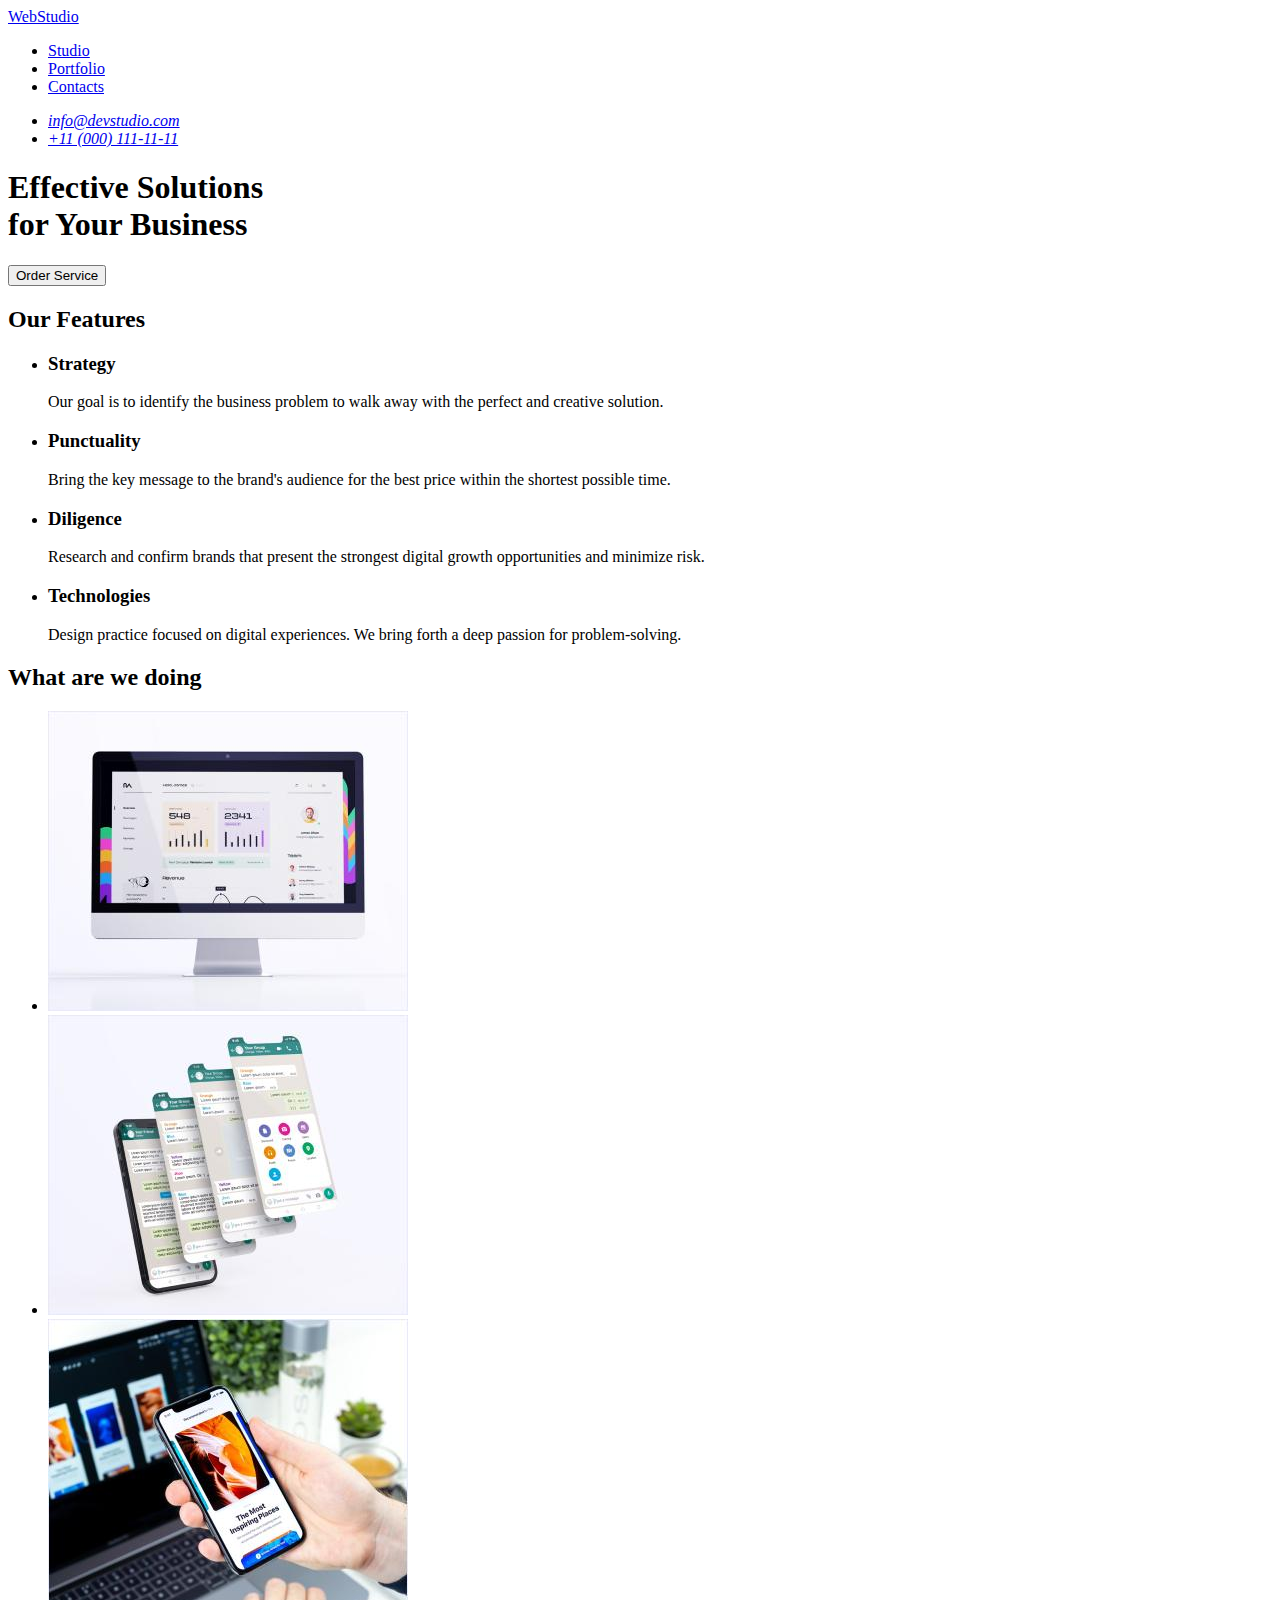
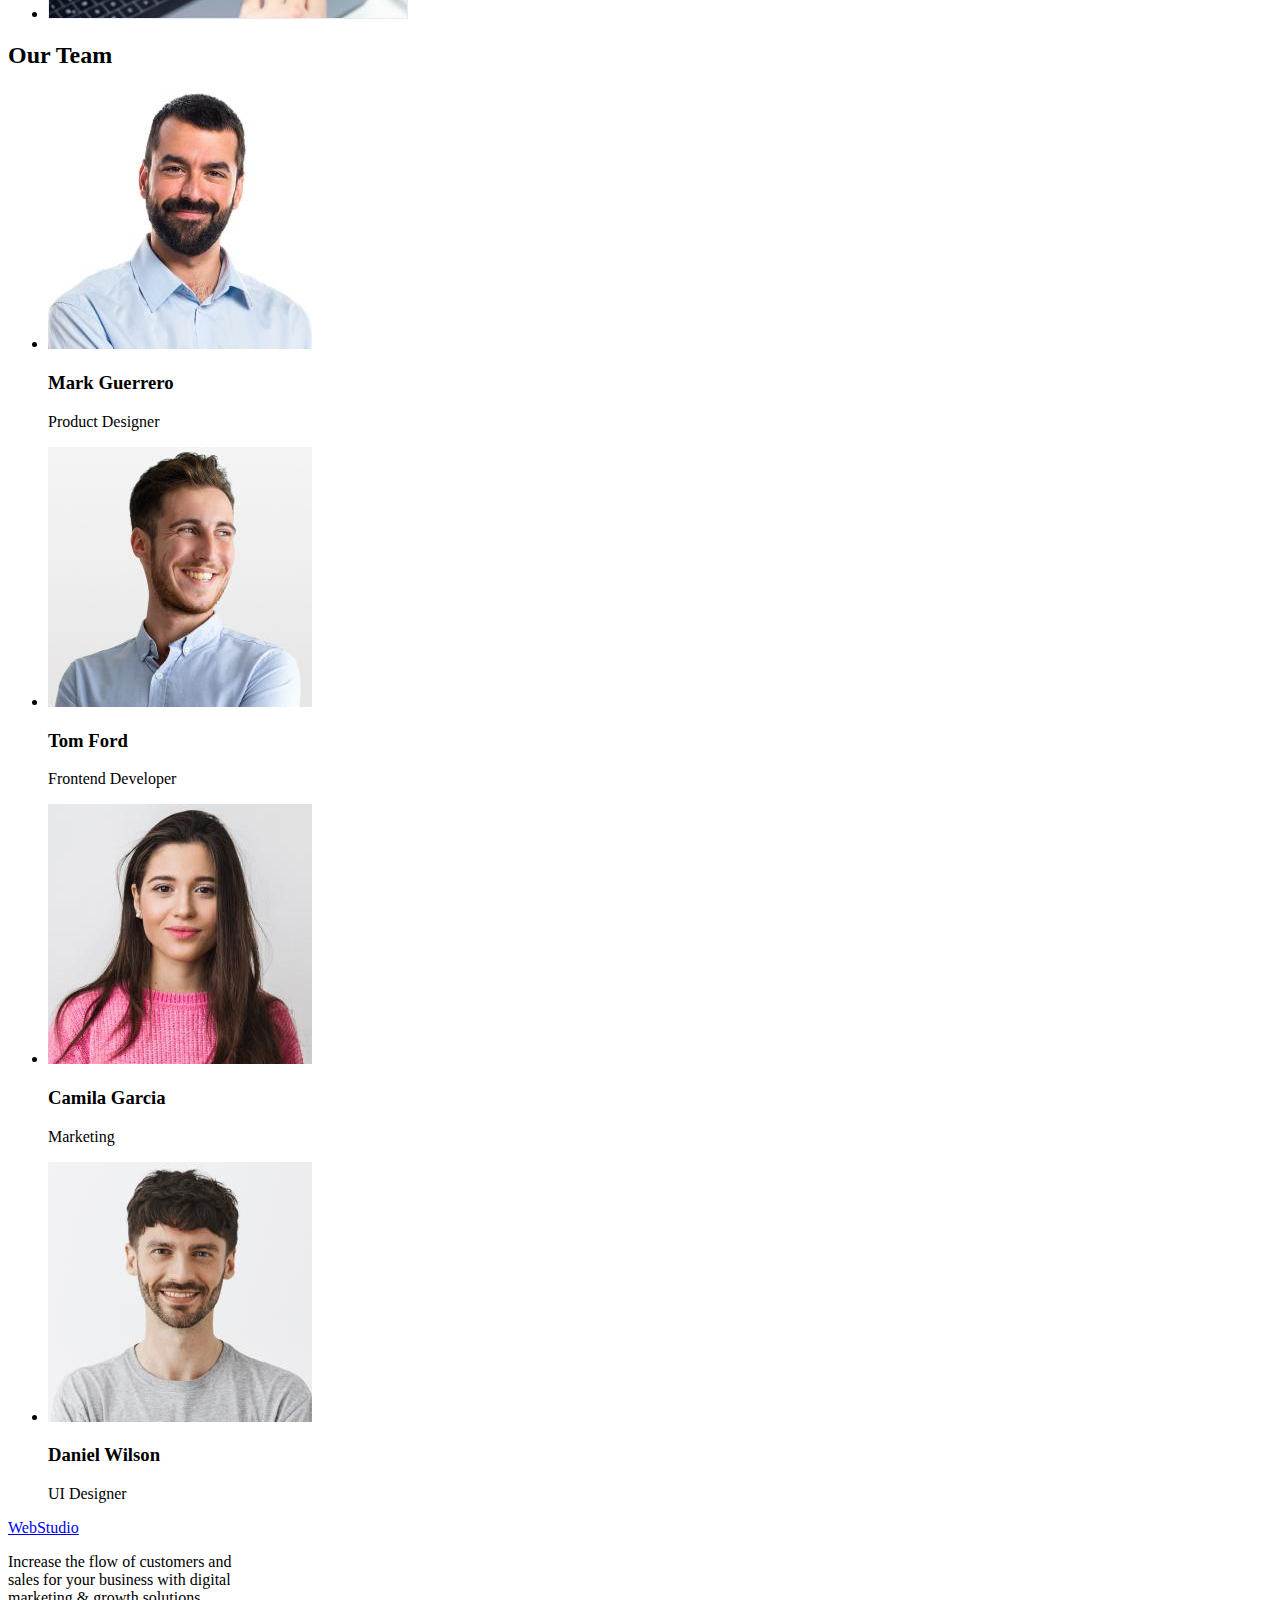
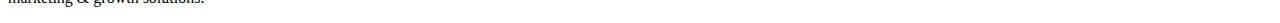
==== index.html @ aed1b701 "created Portfolio" ====
<!DOCTYPE html>
<html lang="en">
  <head>
    <meta charset="UTF-8" />
    <meta http-equiv="X-UA-Compatible" content="IE=edge" />
    <meta name="viewport" content="width=device-width, initial-scale=1.0" />
    <title>WEBSTUDIO</title>
  </head>
  <body>
    <!-- Header of the page -->
    <header>
      <nav>
        <a href="./index.html">WebStudio</a>
        <ul>
          <li><a href="Studio">Studio</a></li>
          <li><a href="Portfolio">Portfolio</a></li>
          <li><a href="Contacts">Contacts</a></li>
        </ul>
      </nav>
      <address>
        <ul>
          <li><a href="mailto:info@devstudio.com">info@devstudio.com</a></li>
          <li><a href="tel:+110001111111">+11 (000) 111-11-11</a></li>
        </ul>
      </address>
    </header>
    <!-- End of header -->

    <!-- Main section -->
    <main>
      <section>
        <h1>Effective Solutions<br />for Your Business</h1>
        <button type="button">Order Service</button>
      </section>
      <section>
        <h2>Оur Features</h2>
        <ul>
          <li>
            <h3>Strategy</h3>
            <p>
              Our goal is to identify the business problem to walk away with the
              perfect and creative solution.
            </p>
          </li>
          <li>
            <h3>Punctuality</h3>
            <p>
              Bring the key message to the brand's audience for the best price
              within the shortest possible time.
            </p>
          </li>
          <li>
            <h3>Diligence</h3>
            <p>
              Research and confirm brands that present the strongest digital
              growth opportunities and minimize risk.
            </p>
          </li>
          <li>
            <h3>Technologies</h3>
            <p>
              Design practice focused on digital experiences. We bring forth a
              deep passion for problem-solving.
            </p>
          </li>
        </ul>
      </section>
      <section>
        <h2>What are we doing</h2>
        <ul>
          <li>
            <img src="./images/monitor.jpg" alt="monitor apple" width="360" />
          </li>
          <li>
            <img src="./images/gadget.jpg" alt="phone" width="360" />
          </li>
          <li>
            <img src="./images/laptop.jpg" alt="notebook" width="360" />
          </li>
        </ul>
      </section>
      <section>
        <h2>Our Team</h2>
        <ul>
          <li>
            <img
              src="./images/mark_guerrero.jpg"
              alt="Mark Guerrero"
              width="264"
            />
            <h3>Mark Guerrero</h3>
            <p>Product Designer</p>
          </li>
          <li>
            <img src="./images/tom_ford.jpg" alt="Tom Ford" width="264" />
            <h3>Tom Ford</h3>
            <p>Frontend Developer</p>
          </li>
          <li>
            <img
              src="./images/camila_garcia.jpg"
              alt="Camila garcia"
              width="264"
            />
            <h3>Camila Garcia</h3>
            <p>Marketing</p>
          </li>
          <li>
            <img
              src="./images/daniel_wilson.jpg"
              alt="Daniel Wilson"
              width="264"
            />
            <h3>Daniel Wilson</h3>
            <p>UI Designer</p>
          </li>
        </ul>
      </section>
    </main>
    <!-- End of main section -->

    <!-- Footer of the page-->
    <footer>
      <a href="./index.html">WebStudio</a>
      <p>
        Increase the flow of customers and <br />
        sales for your business with digital <br />
        marketing & growth solutions.
      </p>
    </footer>
    <!-- End of the Footer -->
  </body>
</html>
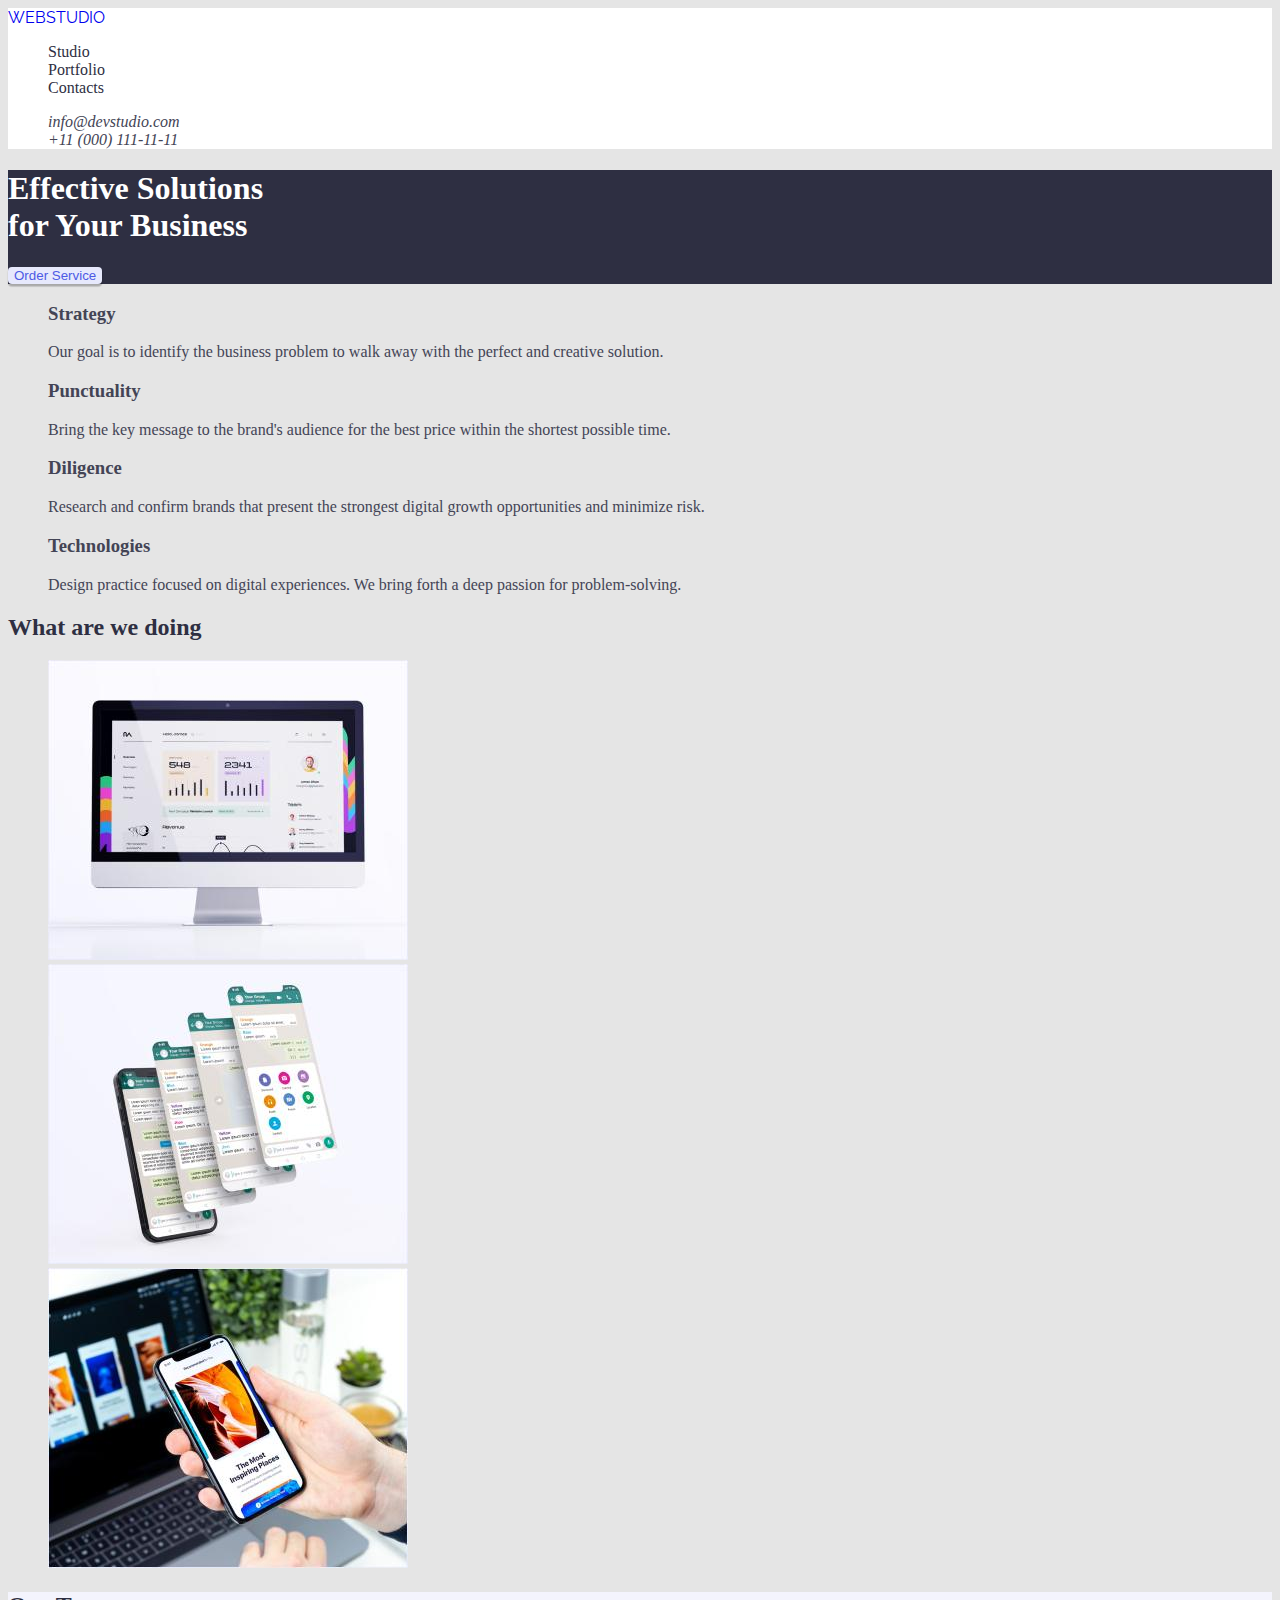
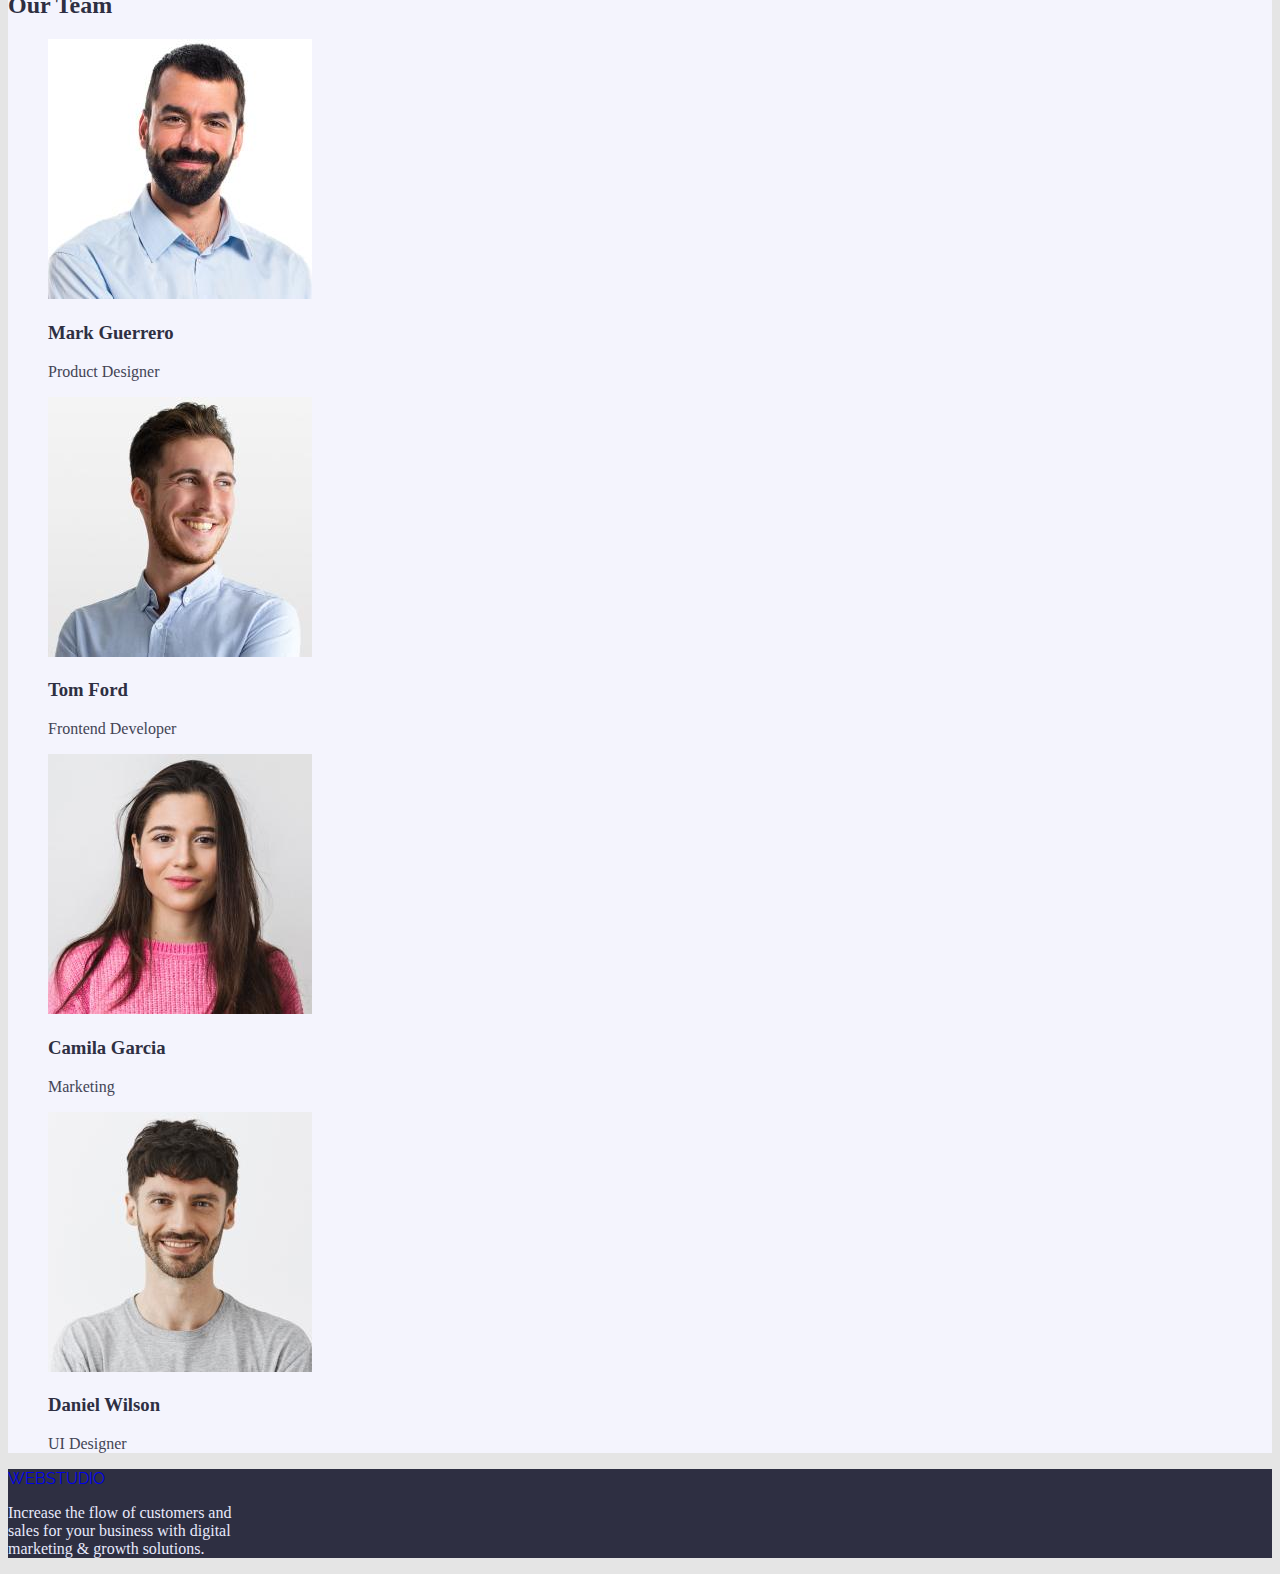
==== commit 503f2b9e: "udates, styles.css" ====
--- a/index.html
+++ b/index.html
@@ -5,96 +5,102 @@
     <meta http-equiv="X-UA-Compatible" content="IE=edge" />
     <meta name="viewport" content="width=device-width, initial-scale=1.0" />
     <title>WEBSTUDIO</title>
+    <link href="https://fonts.googleapis.com/css2?family=Raleway:wght@700&family=Roboto:wght@400;500;700;900&display=swap" rel="stylesheet">
+    <link rel="stylesheet" href="./css/styles.css">
   </head>
   <body>
-    <!-- Header of the page -->
-    <header>
-      <nav>
-        <a href="./index.html">WebStudio</a>
-        <ul>
-          <li><a href="Studio">Studio</a></li>
-          <li><a href="Portfolio">Portfolio</a></li>
-          <li><a href="Contacts">Contacts</a></li>
+    <!-- Header sectionn -->
+    <header class="header=section">
+      <nav class="nav-section">
+        <a href="./index.html" class="logo"><span class="accent">Web</span>Studio</a>
+        <ul class="nav-list">
+          <li><a href="studio" class="link">Studio</a></li>
+          <li><a href="portfolio" class="link">Portfolio</a></li>
+          <li><a href="contacts" class="link">Contacts</a></li>
         </ul>
-      </nav>
-      <address>
-        <ul>
-          <li><a href="mailto:info@devstudio.com">info@devstudio.com</a></li>
-          <li><a href="tel:+110001111111">+11 (000) 111-11-11</a></li>
+      <address class="contact-section">
+        <ul class="list-link">
+          <li><a href="mailto:info@devstudio.com" class="link-primary">info@devstudio.com</a></li>
+          <li><a href="tel:+110001111111" class="link-secondary">+11 (000) 111-11-11</a></li>
         </ul>
       </address>
+      </nav>
     </header>
     <!-- End of header -->
 
     <!-- Main section -->
-    <main>
-      <section>
-        <h1>Effective Solutions<br />for Your Business</h1>
-        <button type="button">Order Service</button>
+    <main class="main-section">
+      <!-- Hero section-->
+      <section class="hero-section">
+        <h1 class="hero-title">Effective Solutions<br />for Your Business</h1>
+        <button type="button" class="button" class="button">Order Service</button>
       </section>
-      <section>
-        <h2>Оur Features</h2>
-        <ul>
+      <!-- Feutures section -->
+      <section class="features-section">
+        <h2 hidden class="visually-hidden-title">Оur Features</h2>
+        <ul class="features-list list">
           <li>
-            <h3>Strategy</h3>
-            <p>
+            <h3 class="feature-subtitle">Strategy</h3>
+            <p class="text">
               Our goal is to identify the business problem to walk away with the
               perfect and creative solution.
             </p>
           </li>
           <li>
-            <h3>Punctuality</h3>
-            <p>
+            <h3 class="feature-subtitle">Punctuality</h3>
+            <p class="text">
               Bring the key message to the brand's audience for the best price
               within the shortest possible time.
             </p>
           </li>
           <li>
-            <h3>Diligence</h3>
-            <p>
+            <h3 class="feature-subtitle">Diligence</h3>
+            <p class="text">
               Research and confirm brands that present the strongest digital
               growth opportunities and minimize risk.
             </p>
           </li>
           <li>
-            <h3>Technologies</h3>
-            <p>
+            <h3 class="feature-subtitle">Technologies</h3>
+            <p class="text">
               Design practice focused on digital experiences. We bring forth a
               deep passion for problem-solving.
             </p>
           </li>
         </ul>
       </section>
-      <section>
-        <h2>What are we doing</h2>
-        <ul>
-          <li>
+      <!-- Mission section -->
+      <section class="mission-section">
+        <h2 class="mission-title">What are we doing</h2>
+        <ul class="mission-list">
+          <li class="mission-list-item">
             <img src="./images/monitor.jpg" alt="monitor apple" width="360" />
           </li>
-          <li>
+          <li class="mission-list-item">
             <img src="./images/gadget.jpg" alt="phone" width="360" />
           </li>
-          <li>
+          <li class="mission-list-item">
             <img src="./images/laptop.jpg" alt="notebook" width="360" />
           </li>
         </ul>
       </section>
-      <section>
-        <h2>Our Team</h2>
-        <ul>
-          <li>
+      <!-- Team section -->
+      <section class="team-section">
+        <h2 class="team-title">Our Team</h2>
+        <ul class="team-list">
+          <li class="team-item">
             <img
               src="./images/mark_guerrero.jpg"
               alt="Mark Guerrero"
               width="264"
             />
-            <h3>Mark Guerrero</h3>
-            <p>Product Designer</p>
+            <h3 class="team-subtitle">Mark Guerrero</h3>
+            <p class="text-description">Product Designer</p>
           </li>
           <li>
             <img src="./images/tom_ford.jpg" alt="Tom Ford" width="264" />
-            <h3>Tom Ford</h3>
-            <p>Frontend Developer</p>
+            <h3 class="team-subtitle">Tom Ford</h3>
+            <p class="text-description">Frontend Developer</p>
           </li>
           <li>
             <img
@@ -102,8 +108,8 @@
               alt="Camila garcia"
               width="264"
             />
-            <h3>Camila Garcia</h3>
-            <p>Marketing</p>
+            <h3 class="team-subtitle">Camila Garcia</h3>
+            <p class="text-description">Marketing</p>
           </li>
           <li>
             <img
@@ -111,23 +117,22 @@
               alt="Daniel Wilson"
               width="264"
             />
-            <h3>Daniel Wilson</h3>
-            <p>UI Designer</p>
+            <h3 class="team-subtitle">Daniel Wilson</h3>
+            <p class="text-description">UI Designer</p>
           </li>
         </ul>
       </section>
     </main>
     <!-- End of main section -->
 
-    <!-- Footer of the page-->
-    <footer>
-      <a href="./index.html">WebStudio</a>
-      <p>
+    <!-- Footer section-->
+    <footer class="footer-logo-section">
+      <a href="./index.html" class="logo"><span class="accent">Web</span>Studio</a>
+      <p class="text-logo">
         Increase the flow of customers and <br />
         sales for your business with digital <br />
         marketing & growth solutions.
       </p>
     </footer>
-    <!-- End of the Footer -->
   </body>
 </html>
--- a/css/styles.css
+++ b/css/styles.css
@@ -0,0 +1,170 @@
+:root {
+  --primary-text-color: #434455;
+  --title-text-color: #2e2f42;
+  --accent-color: #4d5ae5;
+  --primary-white-color: #ffffff;
+  --seconday-white-color: #f4f4fd;
+  --pressed-color: #404bbf;
+  --primary-background-color: #e5e5e5;
+}
+body {
+  background-color: #e5e5e5;
+  color: var(--primary-text-color);
+  font-family: "Roboto", sans-serif;
+  font-family: inherit;
+}
+/* -------------------------------------Navigation section--------------------------------- */
+.nav-section {
+  background: var(--primary-white-color);
+}
+.nav-list {
+  list-style: none;
+}
+.list-link {
+  list-style: none;
+}
+.logo {
+  accent-color: var(--accent-color);
+  text-decoration: none;
+  text-transform: uppercase;
+  font-family: 'Raleway';
+}
+.nav-list a {
+  text-decoration: none;
+  color: var(--title-text-color);
+}
+.nav-list a:hover,
+.nav-list a:focus {
+  color: var(--pressed-color);
+}
+.list-link a {
+  text-decoration: none;
+  color: var(--primary-text-color);
+}
+.list-link a:hover,
+.list-link a:focus {
+  color: var(--pressed-color);
+}
+/*---------------------------------------- Main Section------------------------------------------ */
+.hero-section {
+  background-color: var(--title-text-color);
+}
+.hero-title {
+  color: var(--primary-white-color);
+  background-color: var(--title-text-color);
+}
+.button {
+  background-color: var(--accent-color);
+  color: var(--primary-white-color);
+  box-shadow: 0px 4px 4px rgba(0, 0, 0, 0.15);
+  border-radius: 4px;
+  border: none;
+}
+.button:hover,
+.button:focus {
+  background: #404bbf;
+  color: var(--primary-white-color)
+}
+
+/* -----------------------------------------Feutures section--------------------------------------- */
+.features-section {
+  background: #e5e5e5;
+}
+.visually-hidden-title {
+  position: absolute;
+  white-space: nowrap;
+  width: 1px;
+  height: 1px;
+  overflow: hidden;
+  border: 0;
+  padding: 0;
+  clip: rect(0 0 0 0);
+  clip-path: inset(50%);
+  margin: -1px;
+}
+.features-list {
+  list-style: none;
+}
+
+.subtitle {
+  color: var(--title-text-color);
+}
+.text {
+  color: var(--primary-text-color);
+}
+
+/* -------------------------------------mission-section-------------------------------------------- */
+.mission-section {
+  background: #e5e5e5;
+}
+.mission-title {
+  color: var(--title-text-color);
+}
+
+.mission-list {
+  list-style: none;
+}
+/* -----------------------------------------Team section------------------------------------------- */
+.team-section {
+  background: var(--seconday-white-color);
+}
+.team-title {
+  color: var(--title-text-color);
+}
+.team-subtitle {
+  color: var(--title-text-color);
+}
+.text-description {
+  color: var(--primary-text-color);
+}
+.team-list {
+  list-style: none;
+}
+/* ----------------------------------------Footer section----------------------------------------- */
+.footer-logo-section {
+  background: var(--title-text-color);
+}
+.nav-logo {
+  accent-color: var(--accent-color);
+  color: var(--seconday-white-color);
+  text-decoration: none;
+  text-transform: uppercase;
+}
+.text-logo {
+  color: #e7e9fc;
+}
+/* -------------------------------------------Portfolio page---------------------------------------- */
+.nav-page-section {
+  background: var(--primary-background-color);
+}
+.visually-hidden-work-title {
+  position: absolute;
+  white-space: nowrap;
+  width: 1px;
+  height: 1px;
+  overflow: hidden;
+  border: 0;
+  padding: 0;
+  clip: rect(0 0 0 0);
+  clip-path: inset(50%);
+  margin: -1px;
+}
+.button {
+  background: #e7e9fc;
+  color: #4d5ae5;
+  box-shadow: 0px 3px 1px rgba(0, 0, 0, 0.1), 0px 2px 1px rgba(0, 0, 0, 0.08),
+    0px 2px 2px rgba(0, 0, 0, 0.12);
+  border-radius: 4px;
+  border: none;
+}
+.nav-button-list {
+  list-style: none;
+}
+.button:hover,
+.button:focus {
+  background: #4d5ae5;
+  color: var(--primary-white-color);
+}
+.achivement-list{
+  list-style: none;
+}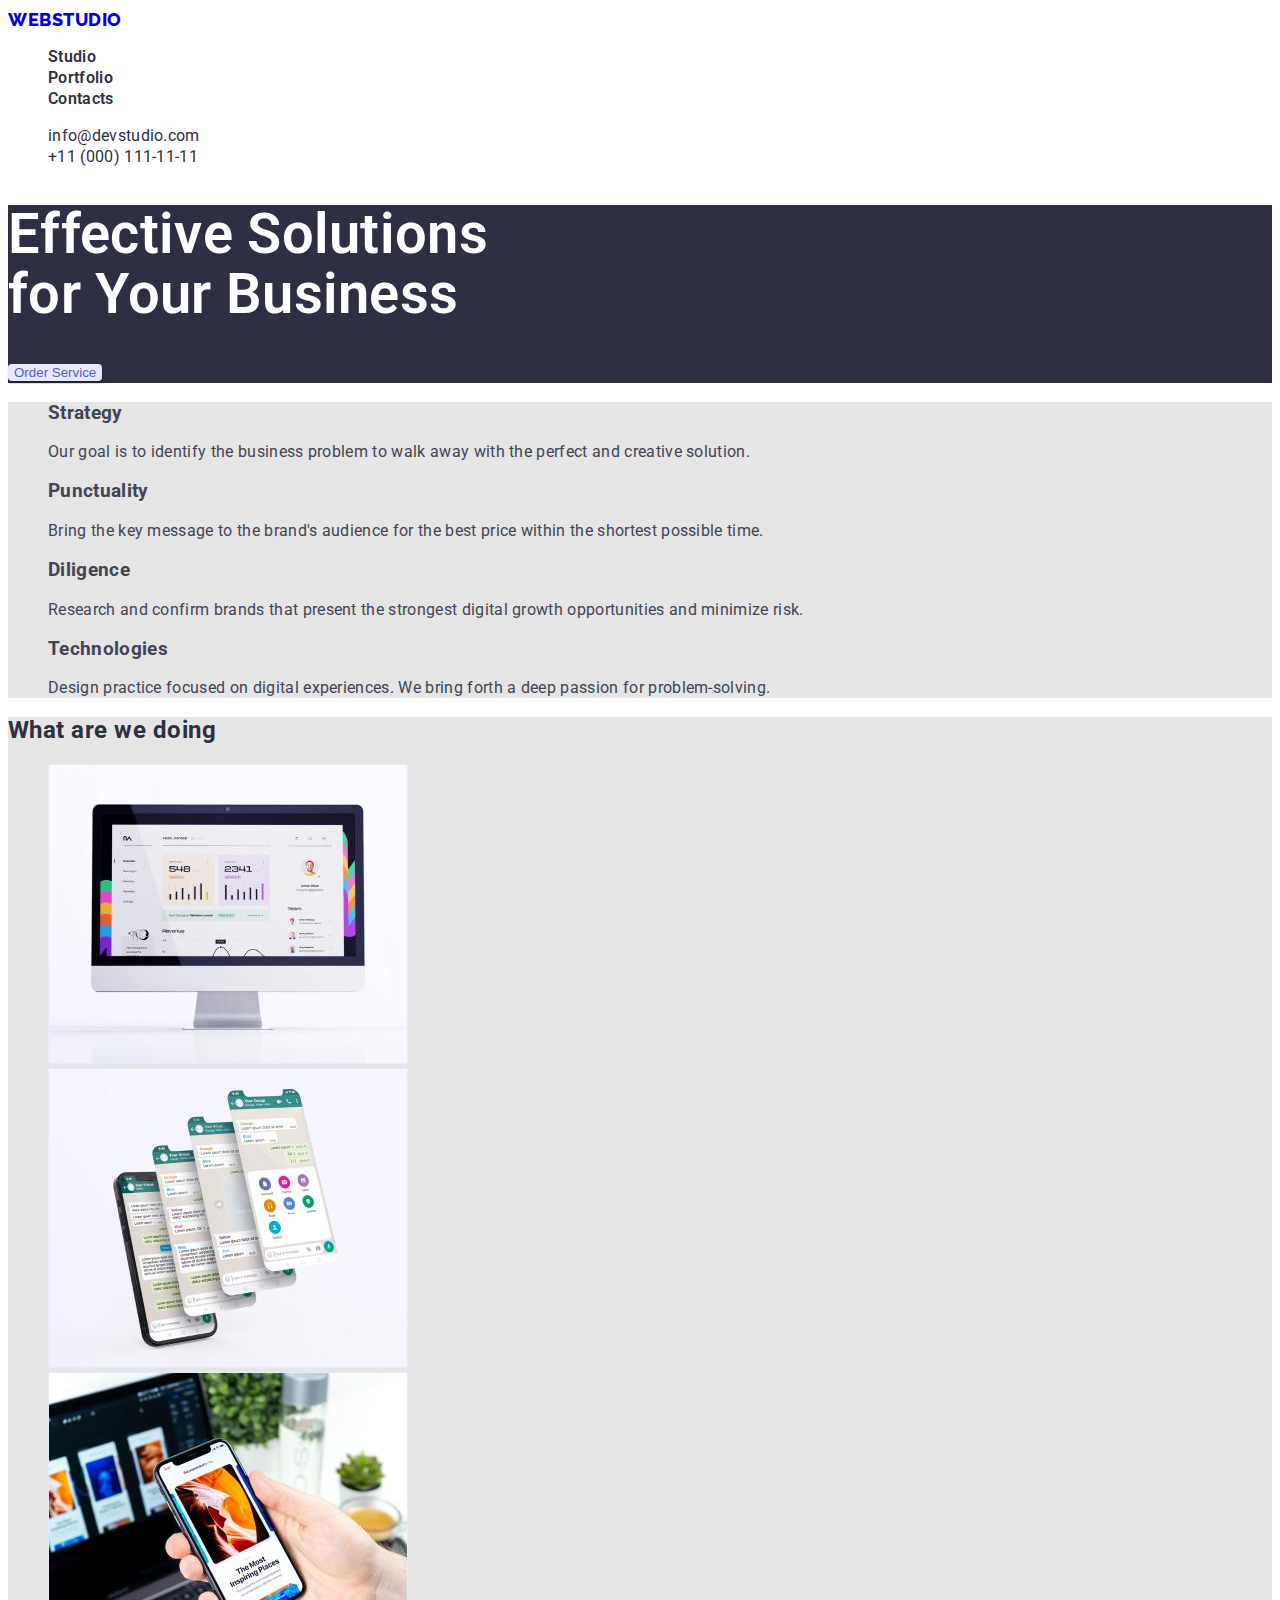
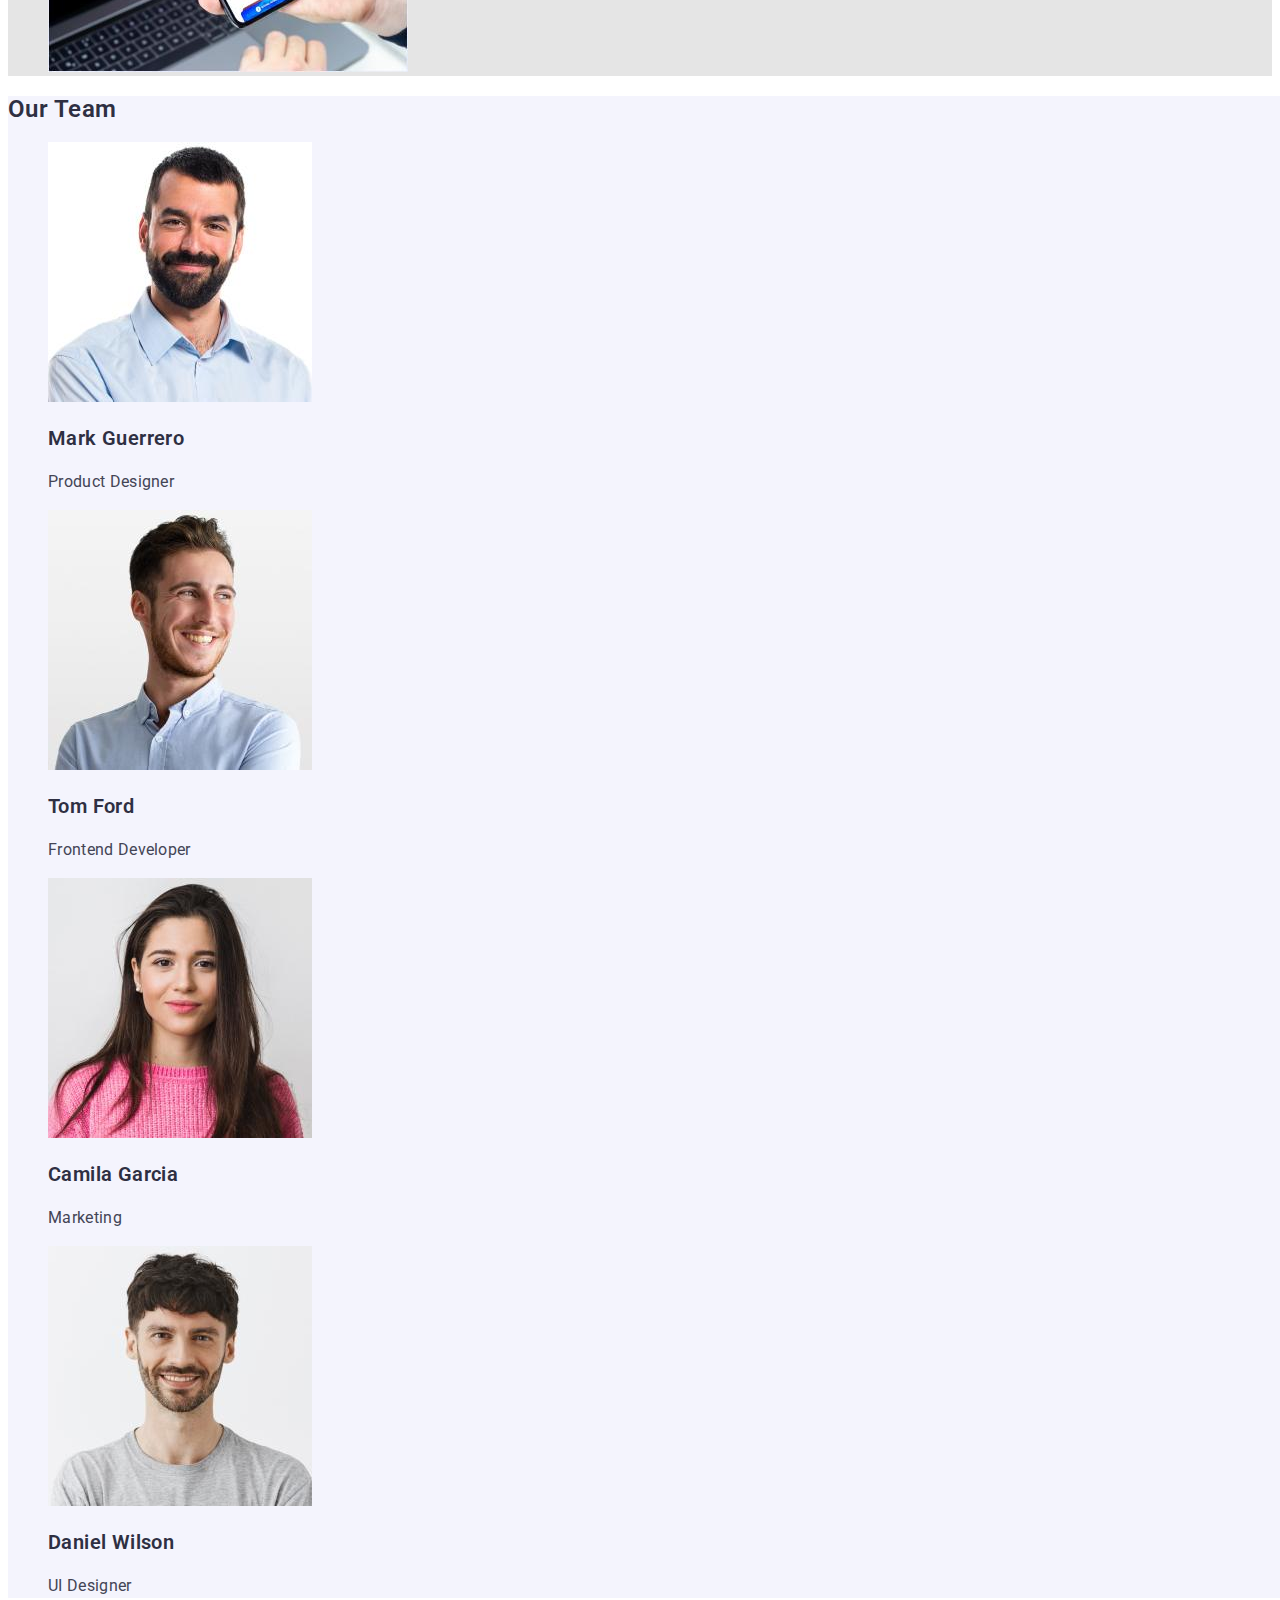
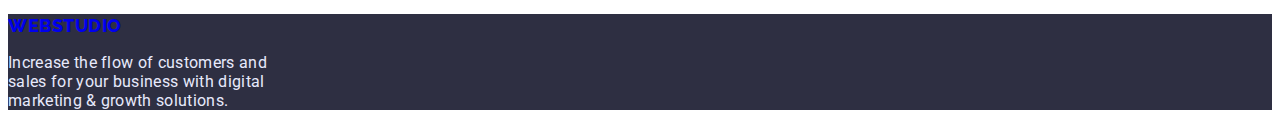
==== commit 2a26897d: "css updates" ====
--- a/index.html
+++ b/index.html
@@ -6,16 +6,16 @@
     <meta name="viewport" content="width=device-width, initial-scale=1.0" />
     <title>WEBSTUDIO</title>
     <link href="https://fonts.googleapis.com/css2?family=Raleway:wght@700&family=Roboto:wght@400;500;700;900&display=swap" rel="stylesheet">
-    <link rel="stylesheet" href="./css/styles.css">
+    <link rel="stylesheet" href="./css/styles.css"/>
   </head>
   <body>
     <!-- Header sectionn -->
     <header class="header=section">
       <nav class="nav-section">
-        <a href="./index.html" class="logo"><span class="accent">Web</span>Studio</a>
+        <a class="logo" href="./index.html" ><span class="accent">Web</span>Studio</a>
         <ul class="nav-list">
-          <li><a href="studio" class="link">Studio</a></li>
-          <li><a href="portfolio" class="link">Portfolio</a></li>
+          <li><a href="./index.html" class="link">Studio</a></li>
+          <li><a href="./portfolio.html" class="link" target="_blank">Portfolio</a></li>
           <li><a href="contacts" class="link">Contacts</a></li>
         </ul>
       <address class="contact-section">
@@ -33,7 +33,7 @@
       <!-- Hero section-->
       <section class="hero-section">
         <h1 class="hero-title">Effective Solutions<br />for Your Business</h1>
-        <button type="button" class="button" class="button">Order Service</button>
+        <button type="button" class="button">Order Service</button>
       </section>
       <!-- Feutures section -->
       <section class="features-section">
@@ -92,7 +92,7 @@
             <img
               src="./images/mark_guerrero.jpg"
               alt="Mark Guerrero"
-              width="264"
+              width="264" width="264"
             />
             <h3 class="team-subtitle">Mark Guerrero</h3>
             <p class="text-description">Product Designer</p>
--- a/css/styles.css
+++ b/css/styles.css
@@ -1,17 +1,17 @@
 :root {
+  --primary-white-color: #ffffff;
   --primary-text-color: #434455;
   --title-text-color: #2e2f42;
   --accent-color: #4d5ae5;
-  --primary-white-color: #ffffff;
+  --background-white-color: #e5e5e5;
   --seconday-white-color: #f4f4fd;
   --pressed-color: #404bbf;
-  --primary-background-color: #e5e5e5;
 }
 body {
-  background-color: #e5e5e5;
+  background-color: var(--primary-white-color);
   color: var(--primary-text-color);
   font-family: "Roboto", sans-serif;
-  font-family: inherit;
+  letter-spacing: 0.02em;
 }
 /* -------------------------------------Navigation section--------------------------------- */
 .nav-section {
@@ -28,44 +28,61 @@
   text-decoration: none;
   text-transform: uppercase;
   font-family: 'Raleway';
+  font-style: normal;
+  font-weight: 800;
+  font-size: 18px;
+  line-height: 1.3;
+  letter-spacing: 0.03em;
 }
 .nav-list a {
   text-decoration: none;
   color: var(--title-text-color);
+  font-style: normal;
+  font-weight: 600;
+  font-size: 16px;
+  line-height: 1.3;
 }
 .nav-list a:hover,
 .nav-list a:focus {
-  color: var(--pressed-color);
+  color: var(--accent-color);
 }
 .list-link a {
   text-decoration: none;
-  color: var(--primary-text-color);
+  color: var(--title-text-color);
+  font-style: normal;
+  font-weight: 400;
+  line-height: 1.3;
 }
 .list-link a:hover,
 .list-link a:focus {
-  color: var(--pressed-color);
+  color: var(--accent-color);
 }
 /*---------------------------------------- Main Section------------------------------------------ */
 .hero-section {
   background-color: var(--title-text-color);
+  font-style: normal;
+  font-weight: 400;
+  font-size: 16px;
+  line-height: 1.3;
 }
 .hero-title {
   color: var(--primary-white-color);
-  background-color: var(--title-text-color);
+  font-style: normal;
+  font-weight: 600;
+  font-size: 56px;
+  line-height: 1.07;  
 }
 .button {
-  background-color: var(--accent-color);
+  background: var(--accent-color);
   color: var(--primary-white-color);
   box-shadow: 0px 4px 4px rgba(0, 0, 0, 0.15);
   border-radius: 4px;
-  border: none;
 }
 .button:hover,
 .button:focus {
   background: #404bbf;
-  color: var(--primary-white-color)
-}
-
+  color: var(--primary-white-color);
+}
 /* -----------------------------------------Feutures section--------------------------------------- */
 .features-section {
   background: #e5e5e5;
@@ -88,9 +105,21 @@
 
 .subtitle {
   color: var(--title-text-color);
+  font-style: semibold;
+  font-size: 20;
+  line-height: 1.2;
+  letter-spacing: 0.02em;
+  align: left;
+  vertical-align: top;
 }
 .text {
   color: var(--primary-text-color);
+  font-style: semibold;
+  font-size: 16;
+  line-height: 1.2;
+  letter-spacing: 0.02em;
+  align: left;
+  vertical-align: top;
 }
 
 /* -------------------------------------mission-section-------------------------------------------- */
@@ -99,23 +128,54 @@
 }
 .mission-title {
   color: var(--title-text-color);
-}
-
+  font-style: semibold;
+  font-size: 36;
+  line-height: 1.1;
+  letter-spacing: 0.02em;
+  align: center;
+  vertical-align: top;
+}
 .mission-list {
   list-style: none;
+  stroke-color-style: cornflower;
+  stroke: solid #E7E9FC
+  align: inside;
+  width: 1px;
+  fill: solid;
+  blend: soft light;
+  rgba(77, 90, 229, 0.1)
 }
 /* -----------------------------------------Team section------------------------------------------- */
 .team-section {
   background: var(--seconday-white-color);
+  fill-color-style: cloud;
+  fill: solid #F4F4FD;
+  width: 1440px;
 }
 .team-title {
   color: var(--title-text-color);
+  font-style: semibold;
+  font-weight: 600;
+  font-size: 36;
+  line-height: 1.1;
+  letter-spacing: 0.02em;
+  align: center;
+  vertical-align: top;
 }
 .team-subtitle {
   color: var(--title-text-color);
+  font-weight: 600;
+  font-size: 20px;
+  line-height: 1.2;
+  letter-spacing: 0.02em;
+  align: center;
 }
 .text-description {
   color: var(--primary-text-color);
+  font-size: 16px;
+  line-height: 1.5;
+  letter-spacing: 0.02em;
+  align: center;
 }
 .team-list {
   list-style: none;
@@ -160,11 +220,17 @@
 .nav-button-list {
   list-style: none;
 }
+
 .button:hover,
 .button:focus {
   background: #4d5ae5;
   color: var(--primary-white-color);
 }
+
 .achivement-list{
   list-style: none;
+}
+.item-link {
+  text-decoration: none;
+  color: inherit;
 }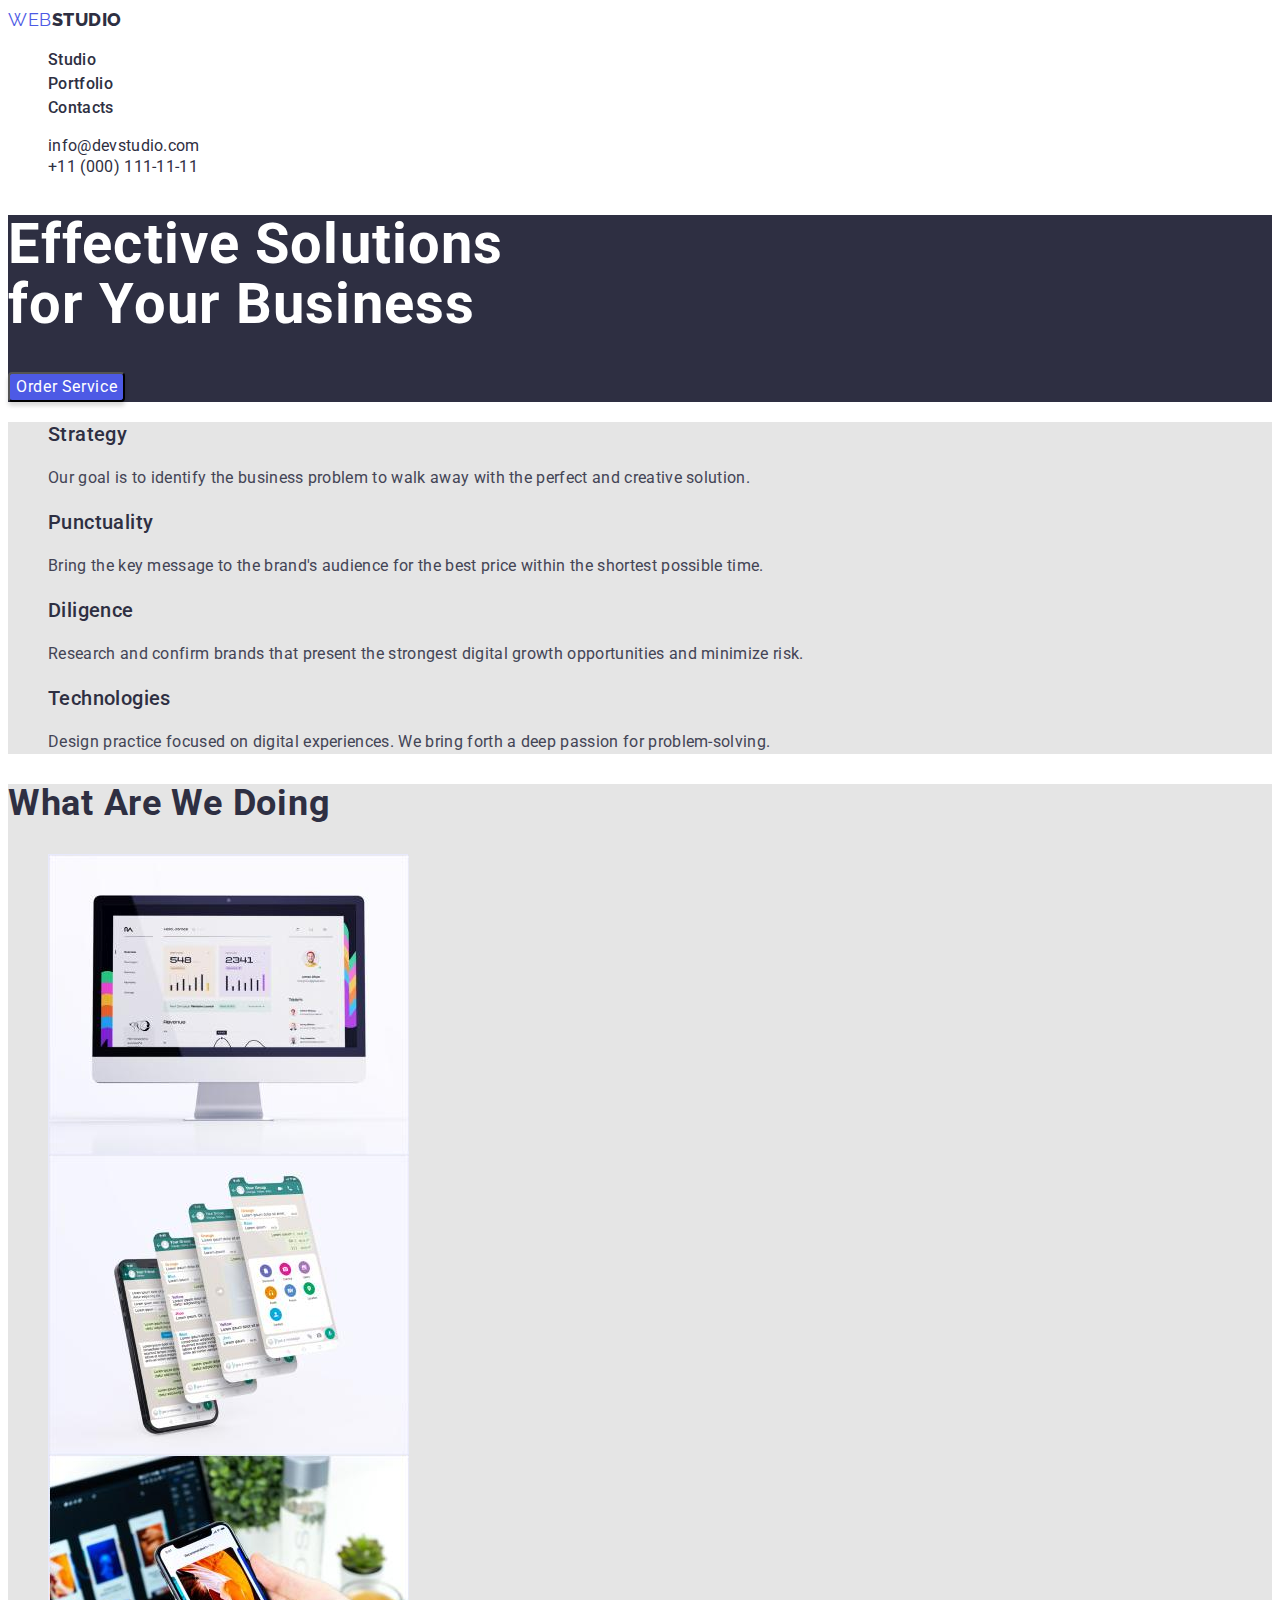
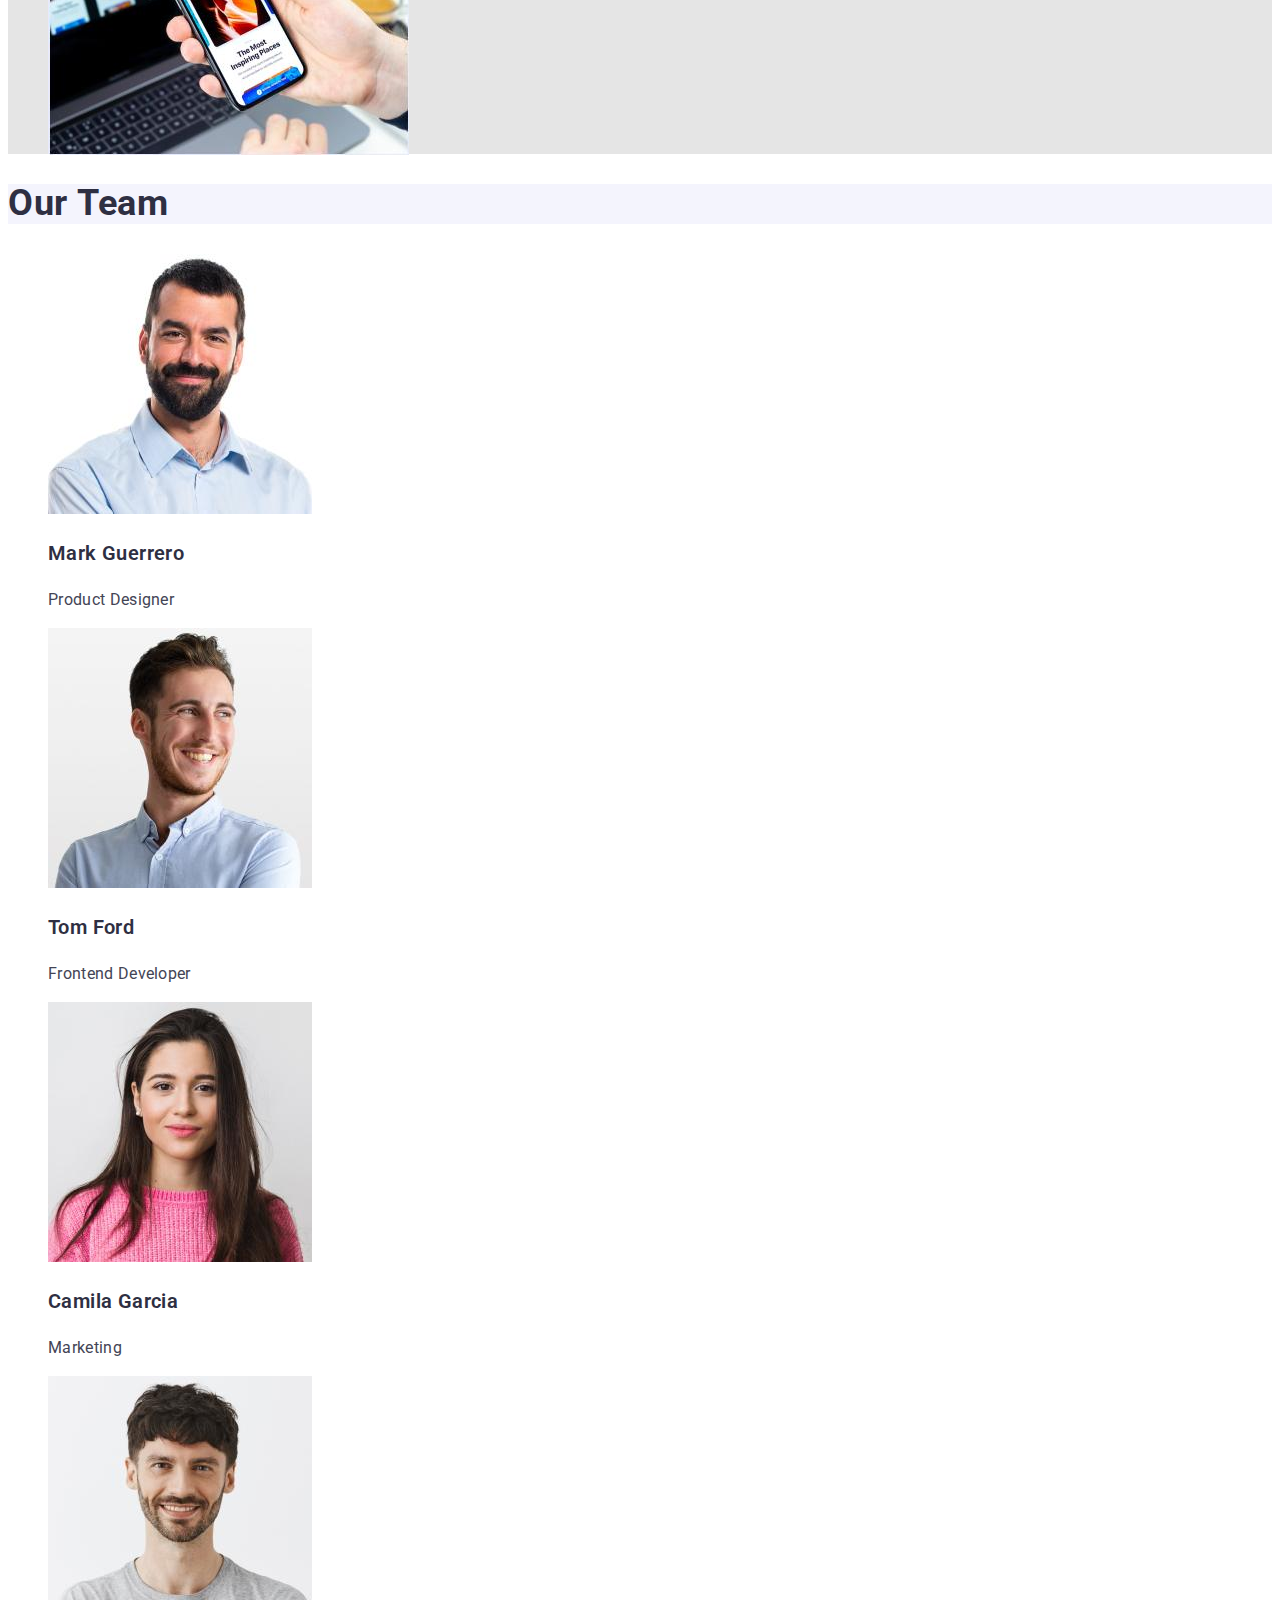
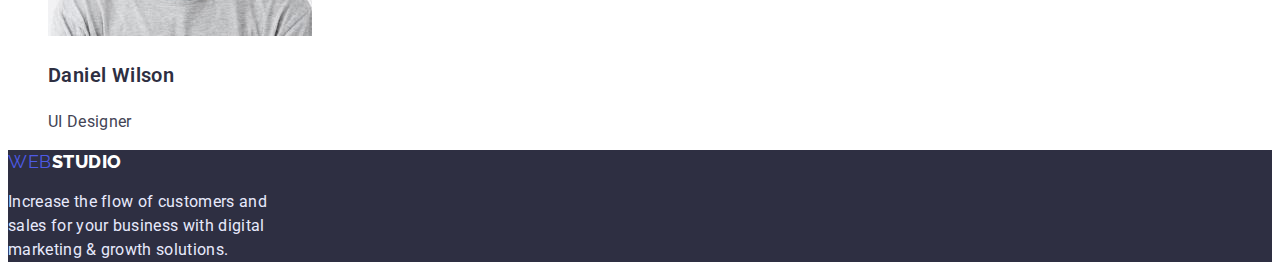
==== commit bb37214e: "updated css" ====
--- a/index.html
+++ b/index.html
@@ -2,28 +2,75 @@
 <html lang="en">
   <head>
     <meta charset="UTF-8" />
-    <meta http-equiv="X-UA-Compatible" content="IE=edge" />
-    <meta name="viewport" content="width=device-width, initial-scale=1.0" />
+    <meta
+      http-equiv="X-UA-Compatible"
+      content="IE=edge"
+    />
+    <meta
+      name="viewport"
+      content="width=device-width, initial-scale=1.0"
+    />
     <title>WEBSTUDIO</title>
-    <link href="https://fonts.googleapis.com/css2?family=Raleway:wght@700&family=Roboto:wght@400;500;700;900&display=swap" rel="stylesheet">
-    <link rel="stylesheet" href="./css/styles.css"/>
+    <link
+      href="https://fonts.googleapis.com/css2?family=Raleway:wght@700&family=Roboto:wght@400;500;700;900&display=swap"
+      rel="stylesheet"
+    />
+    <link
+      rel="stylesheet"
+      href="./css/styles.css"
+    />
   </head>
   <body>
     <!-- Header sectionn -->
     <header class="header=section">
       <nav class="nav-section">
-        <a class="logo" href="./index.html" ><span class="accent">Web</span>Studio</a>
+        <a
+          class="logo"
+          href="./index.html"
+          ><span class="accent">Web</span
+          ><span class="end-logo">Studio</span></a
+        >
         <ul class="nav-list">
-          <li><a href="./index.html" class="link">Studio</a></li>
-          <li><a href="./portfolio.html" class="link" target="_blank">Portfolio</a></li>
-          <li><a href="contacts" class="link">Contacts</a></li>
-        </ul>
-      <address class="contact-section">
-        <ul class="list-link">
-          <li><a href="mailto:info@devstudio.com" class="link-primary">info@devstudio.com</a></li>
-          <li><a href="tel:+110001111111" class="link-secondary">+11 (000) 111-11-11</a></li>
-        </ul>
-      </address>
+          <li>
+            <a
+              href="./index.html"
+              class="link"
+              >Studio</a
+            >
+          </li>
+          <li>
+            <a
+              href="./portfolio.html"
+              class="link"
+              >Portfolio</a
+            >
+          </li>
+          <li>
+            <a
+              href="contacts"
+              class="link"
+              >Contacts</a
+            >
+          </li>
+        </ul>
+        <address class="contact-section">
+          <ul class="list-link">
+            <li>
+              <a
+                href="mailto:info@devstudio.com"
+                class="link-primary"
+                >info@devstudio.com</a
+              >
+            </li>
+            <li>
+              <a
+                href="tel:+110001111111"
+                class="link-secondary"
+                >+11 (000) 111-11-11</a
+              >
+            </li>
+          </ul>
+        </address>
       </nav>
     </header>
     <!-- End of header -->
@@ -33,11 +80,21 @@
       <!-- Hero section-->
       <section class="hero-section">
         <h1 class="hero-title">Effective Solutions<br />for Your Business</h1>
-        <button type="button" class="button">Order Service</button>
+        <button
+          type="button"
+          class="button"
+        >
+          Order Service
+        </button>
       </section>
       <!-- Feutures section -->
       <section class="features-section">
-        <h2 hidden class="visually-hidden-title">Оur Features</h2>
+        <h2
+          hidden
+          class="visually-hidden-title"
+        >
+          Оur Features
+        </h2>
         <ul class="features-list list">
           <li>
             <h3 class="feature-subtitle">Strategy</h3>
@@ -74,13 +131,25 @@
         <h2 class="mission-title">What are we doing</h2>
         <ul class="mission-list">
           <li class="mission-list-item">
-            <img src="./images/monitor.jpg" alt="monitor apple" width="360" />
+            <img
+              src="./images/monitor.jpg"
+              alt="monitor apple"
+              width="360"
+            />
           </li>
           <li class="mission-list-item">
-            <img src="./images/gadget.jpg" alt="phone" width="360" />
+            <img
+              src="./images/gadget.jpg"
+              alt="phone"
+              width="360"
+            />
           </li>
           <li class="mission-list-item">
-            <img src="./images/laptop.jpg" alt="notebook" width="360" />
+            <img
+              src="./images/laptop.jpg"
+              alt="notebook"
+              width="360"
+            />
           </li>
         </ul>
       </section>
@@ -88,17 +157,21 @@
       <section class="team-section">
         <h2 class="team-title">Our Team</h2>
         <ul class="team-list">
-          <li class="team-item">
+          <li class="card">
             <img
               src="./images/mark_guerrero.jpg"
               alt="Mark Guerrero"
-              width="264" width="264"
+              width="264"
             />
             <h3 class="team-subtitle">Mark Guerrero</h3>
             <p class="text-description">Product Designer</p>
           </li>
           <li>
-            <img src="./images/tom_ford.jpg" alt="Tom Ford" width="264" />
+            <img
+              src="./images/tom_ford.jpg"
+              alt="Tom Ford"
+              width="264"
+            />
             <h3 class="team-subtitle">Tom Ford</h3>
             <p class="text-description">Frontend Developer</p>
           </li>
@@ -127,7 +200,12 @@
 
     <!-- Footer section-->
     <footer class="footer-logo-section">
-      <a href="./index.html" class="logo"><span class="accent">Web</span>Studio</a>
+      <a
+        class="logo"
+        href="./index.html"
+        ><span class="accent">Web</span
+        ><span class="footer-logo">Studio</span></a
+      >
       <p class="text-logo">
         Increase the flow of customers and <br />
         sales for your business with digital <br />
--- a/css/styles.css
+++ b/css/styles.css
@@ -6,6 +6,7 @@
   --background-white-color: #e5e5e5;
   --seconday-white-color: #f4f4fd;
   --pressed-color: #404bbf;
+  --button-border: #e7e9fc;
 }
 body {
   background-color: var(--primary-white-color);
@@ -25,24 +26,31 @@
 }
 .logo {
   accent-color: var(--accent-color);
-  text-decoration: none;
+  font-family: "Raleway", sans-serif;
+  font-size: 18px;
+  line-height: 1.33;
+  letter-spacing: 0.03em;
   text-transform: uppercase;
-  font-family: 'Raleway';
-  font-style: normal;
+}
+.end-logo {
+  font-family: "Raleway", sans-serif;
   font-weight: 800;
   font-size: 18px;
-  line-height: 1.3;
+  line-height: 1.33;
+  display: flex;
+  align-items: center;
   letter-spacing: 0.03em;
+  text-transform: uppercase;
+  color: var(--title-text-color);
 }
 .nav-list a {
   text-decoration: none;
-  color: var(--title-text-color);
-  font-style: normal;
-  font-weight: 600;
-  font-size: 16px;
-  line-height: 1.3;
-}
-.nav-list a:hover,
+  font-weight: 500;
+  font-size: 16;
+  line-height: 1.5;
+  color: var(--title-text-color);
+}
+.nav-list :hover,
 .nav-list a:focus {
   color: var(--accent-color);
 }
@@ -59,33 +67,41 @@
 }
 /*---------------------------------------- Main Section------------------------------------------ */
 .hero-section {
-  background-color: var(--title-text-color);
-  font-style: normal;
-  font-weight: 400;
-  font-size: 16px;
-  line-height: 1.3;
+  background: var(--title-text-color);
 }
 .hero-title {
+  font-size: 56px;
+  line-height: 1.07;
+  letter-spacing: 0.02em;
   color: var(--primary-white-color);
-  font-style: normal;
-  font-weight: 600;
-  font-size: 56px;
-  line-height: 1.07;  
 }
 .button {
   background: var(--accent-color);
-  color: var(--primary-white-color);
   box-shadow: 0px 4px 4px rgba(0, 0, 0, 0.15);
   border-radius: 4px;
+  font-family: inherit;
+  font-size: 16px;
+  line-height: 1.5;
+  display: flex;
+  align-items: center;
+  letter-spacing: 0.04em;
+  color: var(--primary-white-color);
+  cursor: pointer;
 }
 .button:hover,
 .button:focus {
-  background: #404bbf;
-  color: var(--primary-white-color);
+  background: var(--pressed-color);
+  display: flex;
+  flex-direction: row;
+  align-items: flex-start;
+  background: var(--pressed-color);
+  box-shadow: 0px 4px 4px rgba(0, 0, 0, 0.15);
+  border-radius: 4px;
 }
 /* -----------------------------------------Feutures section--------------------------------------- */
+
 .features-section {
-  background: #e5e5e5;
+  background: var(--background-white-color);
 }
 .visually-hidden-title {
   position: absolute;
@@ -102,100 +118,113 @@
 .features-list {
   list-style: none;
 }
-
-.subtitle {
-  color: var(--title-text-color);
-  font-style: semibold;
-  font-size: 20;
+.feature-subtitle {
+  font-weight: 500;
+  font-size: 20px;
   line-height: 1.2;
   letter-spacing: 0.02em;
-  align: left;
-  vertical-align: top;
+  color: var(--title-text-color);
 }
 .text {
+  line-height: 1.5;
+  letter-spacing: 0.02em;
   color: var(--primary-text-color);
-  font-style: semibold;
-  font-size: 16;
-  line-height: 1.2;
-  letter-spacing: 0.02em;
-  align: left;
-  vertical-align: top;
-}
-
-/* -------------------------------------mission-section-------------------------------------------- */
+}
+/*------------------------ Mission section----------------  */
 .mission-section {
-  background: #e5e5e5;
+  background: var(--background-white-color);
 }
 .mission-title {
-  color: var(--title-text-color);
-  font-style: semibold;
-  font-size: 36;
-  line-height: 1.1;
-  letter-spacing: 0.02em;
-  align: center;
-  vertical-align: top;
+  font-size: 36px;
+  line-height: 1.11;
+  letter-spacing: 0.02em;
+  text-transform: capitalize;
+  color: var(--title-text-color);
 }
 .mission-list {
   list-style: none;
-  stroke-color-style: cornflower;
-  stroke: solid #E7E9FC
-  align: inside;
-  width: 1px;
-  fill: solid;
-  blend: soft light;
-  rgba(77, 90, 229, 0.1)
-}
-/* -----------------------------------------Team section------------------------------------------- */
+}
+.mission-list-item {
+  box-sizing: border-box;
+  width: 360px;
+  height: 300px;
+  background: linear-gradient(
+      0deg,
+      rgba(77, 90, 229, 0.1),
+      rgba(77, 90, 229, 0.1)
+    ),
+    url(monitor.jpg);
+  background-blend-mode: soft-light, normal;
+  border: 1px solid var(--button-border);
+}
+/*--------------------------- Team section--------------- */
 .team-section {
+  background: var(--primary-white-color);
+  border-radius: 16px 16px 0px 0px;
+}
+.team-title {
+  font-weight: 700;
+  font-size: 36px;
+  line-height: 1.11;
+  letter-spacing: 0.02em;
+  text-transform: capitalize;
+  color: var(--title-text-color);
   background: var(--seconday-white-color);
-  fill-color-style: cloud;
-  fill: solid #F4F4FD;
-  width: 1440px;
-}
-.team-title {
-  color: var(--title-text-color);
-  font-style: semibold;
-  font-weight: 600;
-  font-size: 36;
-  line-height: 1.1;
-  letter-spacing: 0.02em;
-  align: center;
-  vertical-align: top;
+}
+.team-list {
+  list-style: none;
+}
+.card {
+  width: 264px;
+  background: var(--primary-white-color);
 }
 .team-subtitle {
-  color: var(--title-text-color);
   font-weight: 600;
   font-size: 20px;
-  line-height: 1.2;
-  letter-spacing: 0.02em;
-  align: center;
+  line-height: 1.5;
+  letter-spacing: 0.02em;
+  color: var(--title-text-color);
 }
 .text-description {
+  font-size: 16px;
+  line-height: 1.5;
+  letter-spacing: 0.02em;
   color: var(--primary-text-color);
-  font-size: 16px;
-  line-height: 1.5;
-  letter-spacing: 0.02em;
-  align: center;
-}
-.team-list {
-  list-style: none;
-}
-/* ----------------------------------------Footer section----------------------------------------- */
+}
+/* ------------------------------Footer-------------------- */
 .footer-logo-section {
   background: var(--title-text-color);
 }
-.nav-logo {
+.logo {
   accent-color: var(--accent-color);
-  color: var(--seconday-white-color);
+  font-family: "Raleway", sans-serif;
+  font-size: 18px;
+  line-height: 1.33;
+  display: flex;
+  align-items: center;
+  letter-spacing: 0.03em;
+  text-transform: uppercase;
+  color: var(--accent-color);
   text-decoration: none;
+}
+.footer-logo {
+  font-family: "Raleway", sans-serif;
+  font-weight: 800;
+  font-size: 18px;
+  line-height: 1.33;
+  letter-spacing: 0.03em;
   text-transform: uppercase;
+  color: var(--primary-white-color);
 }
 .text-logo {
-  color: #e7e9fc;
-}
-/* -------------------------------------------Portfolio page---------------------------------------- */
+  font-size: 16px;
+  line-height: 1.5;
+  letter-spacing: 0.02em;
+  color: var(--button-border);
+}
+/* ------------------------portfolio---------------------- */
 .nav-page-section {
-  background: var(--primary-background-color);
+  background: var(--primary-white-color);
 }
 .visually-hidden-work-title {
   position: absolute;
@@ -209,28 +238,68 @@
   clip-path: inset(50%);
   margin: -1px;
 }
-.button {
-  background: #e7e9fc;
-  color: #4d5ae5;
+.nav-button-list {
+  list-style: none;
+}
+.button-item {
+  box-sizing: border-box;
+  background: #f4f4fd;
+  border: 1px solid var(--button-border);
+  border-radius: 4px;
+  font-family: inherit;
+  font-weight: 600;
+  font-size: 16px;
+  line-height: 1.5;
+  letter-spacing: 0.04em;
+  color: var(--accent-color);
+  cursor: pointer;
+}
+.button-item:hover,
+.button-item:focus {
+  background: var(--accent-color);
   box-shadow: 0px 3px 1px rgba(0, 0, 0, 0.1), 0px 2px 1px rgba(0, 0, 0, 0.08),
     0px 2px 2px rgba(0, 0, 0, 0.12);
   border-radius: 4px;
-  border: none;
-}
-.nav-button-list {
-  list-style: none;
-}
-
-.button:hover,
-.button:focus {
-  background: #4d5ae5;
+  font-weight: 600;
+  font-size: 16px;
+  line-height: 1.5;
+  display: flex;
+  align-items: center;
+  text-align: center;
+  letter-spacing: 0.04em;
   color: var(--primary-white-color);
 }
-
-.achivement-list{
-  list-style: none;
+.achivement-list {
+  list-style: none;
+}
+.achivement-list-item {
+  width: 360px;
+  background: linear-gradient(
+      0deg,
+      rgba(77, 90, 229, 0.1),
+      rgba(77, 90, 229, 0.1)
+    ),
+    url(img1.jpg);
+  background-blend-mode: soft-light, normal;
+  mix-blend-mode: normal;
+  background: var(--primary-white-color);
+  order: 0.5px solid var(--seconday-white-color);
+  box-shadow: 0px 1px 6px rgba(46, 47, 66, 0.08),
+    0px 1px 1px rgba(46, 47, 66, 0.16), 0px 2px 1px rgba(46, 47, 66, 0.08);
 }
 .item-link {
   text-decoration: none;
-  color: inherit;
-}+}
+.achivement-title {
+  font-weight: 500;
+  font-size: 20px;
+  line-height: 1.2;
+  letter-spacing: 0.02em;
+  color: var(--title-text-color);
+}
+.achivement-text {
+  font-size: 16px;
+  line-height: 1.5;
+  letter-spacing: 0.02em;
+  color: var(--primary-text-color);
+}
